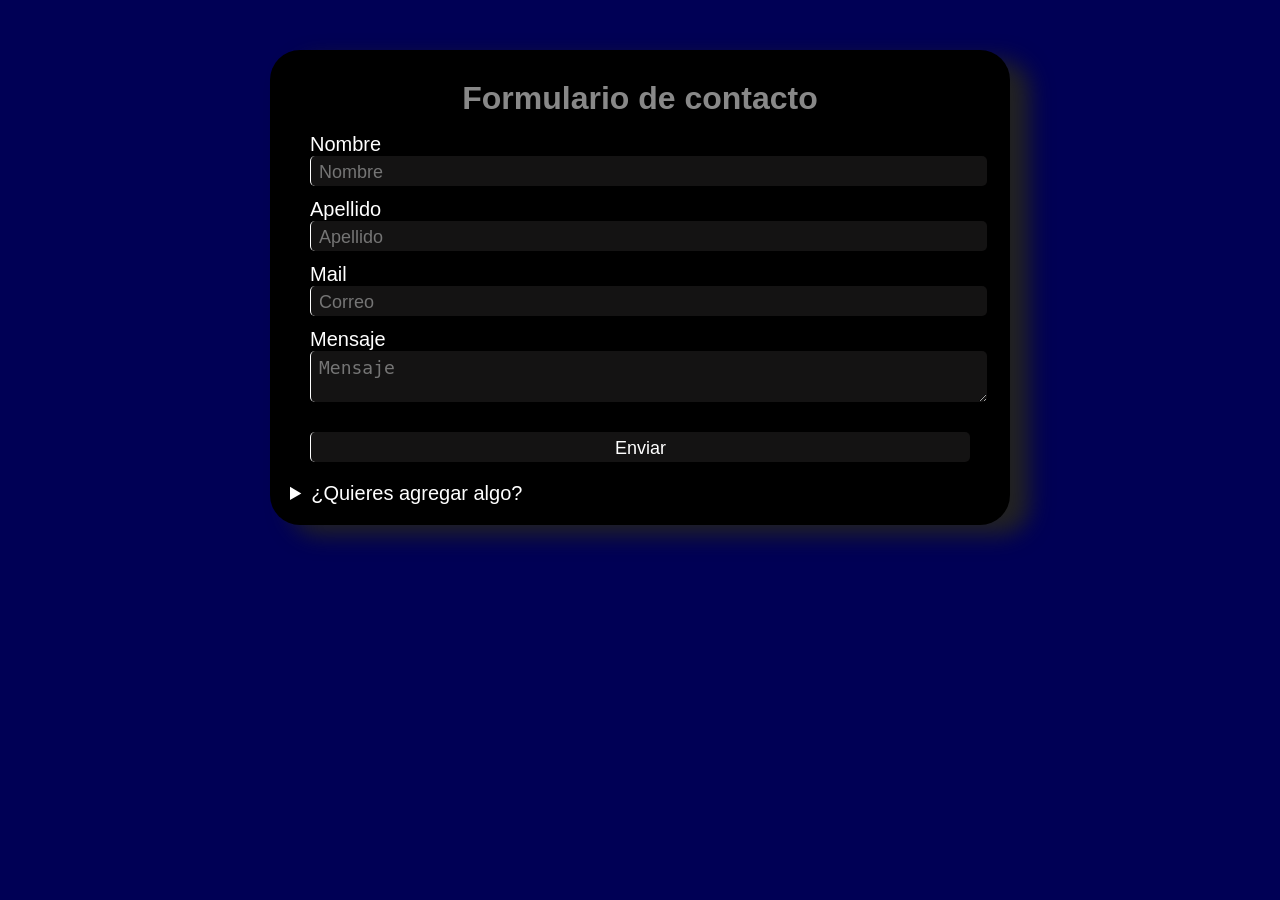
==== formulario/index.html @ 07cf9df8 "Primer commit: subida inicial" ====
<!DOCTYPE html>
<html>
  <head>
    <title>Formulario</title>
    <link rel="stylesheet" href="styles.css" />
  </head>
  <body>
    <form>
      <h1>Formulario de contacto</h1>
      <div class="form_input">
        <label>Nombre</label>
        <input type="text" placeholder="Nombre" />
      </div>
      <div class="form_input">
        <label>Apellido</label>

        <input type="text" placeholder="Apellido" />
      </div>
        
      <div class="form_input">
        <label>Mail</label>
        <input type="email" placeholder="Correo" />
      </div>
      <div class="form_input">
        <label>Mensaje </label>
        <textarea placeholder="Mensaje"></textarea>
      </div>
      <div class="boton">
        <input type="submit" value="Enviar" />
      </div>

      <details>
        <summary>¿Quieres agregar algo?</summary>
        <p><textarea placeholder="Mensaje"></textarea></p>
      </details>
    </form>
  </body>
</html>
---- formulario/styles.css ----
body {
  background-color: #005;
  margin: auto;
  font-family: sans-serif;
}
h1 {
  text-align: center;
  color: #888;
  margin: 0px;
  padding: 10px;
}
form {
  background-color: #000;
  margin: auto;
  margin-top: 50px;
  padding: 20px 20px;
  max-width: 700px;
  border-radius: 30px;
  font-size: 16px;
  box-shadow: 20px 10px 22px #222;
}
input,
textarea {
  padding: 6px 8px;
  padding-bottom: 3px;
  width: 100%;
  margin: 0;
  background-color: #141313;
  color: #fff;
  border: none;
  border-left: 1px solid #fff;
  font-size: 18px;
  border-radius: 5px;
}
.form_input {
  padding: 6px 20px;
}
.boton {
  padding: 20px;
  margin: auto;
}
label {
  color: #fff;
  font-size: 20px;
}
details {
  color: #fff;
  font-size: 20px;
}
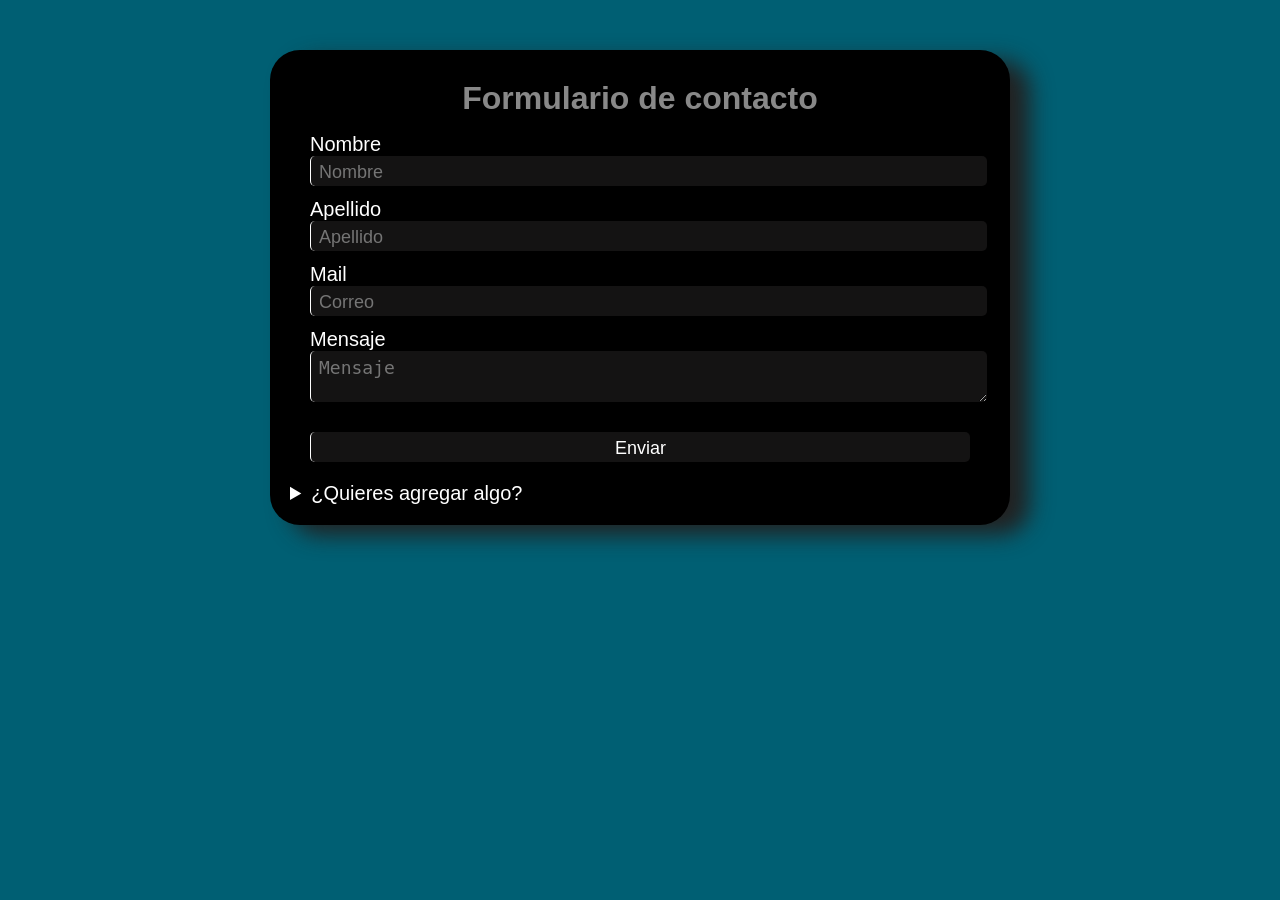
==== commit b27d6b66: "Cambios para el email" ====
--- a/formulario/index.html
+++ b/formulario/index.html
@@ -5,25 +5,25 @@
     <link rel="stylesheet" href="styles.css" />
   </head>
   <body>
-    <form>
+    <form  action="email.php" method="POST">
       <h1>Formulario de contacto</h1>
       <div class="form_input">
         <label>Nombre</label>
-        <input type="text" placeholder="Nombre" />
+        <input type="text" name="nombre" placeholder="Nombre" />
       </div>
       <div class="form_input">
         <label>Apellido</label>
 
-        <input type="text" placeholder="Apellido" />
+        <input type="text" name="apellido" placeholder="Apellido" />
       </div>
         
       <div class="form_input">
         <label>Mail</label>
-        <input type="email" placeholder="Correo" />
+        <input type="email" name="mail" placeholder="Correo" />
       </div>
       <div class="form_input">
         <label>Mensaje </label>
-        <textarea placeholder="Mensaje"></textarea>
+        <textarea name="mensaje" placeholder="Mensaje"></textarea>
       </div>
       <div class="boton">
         <input type="submit" value="Enviar" />
@@ -31,7 +31,7 @@
 
       <details>
         <summary>¿Quieres agregar algo?</summary>
-        <p><textarea placeholder="Mensaje"></textarea></p>
+        <p><textarea name="mensaje" placeholder="Mensaje"></textarea></p>
       </details>
     </form>
   </body>
--- a/formulario/styles.css
+++ b/formulario/styles.css
@@ -1,5 +1,5 @@
 body {
-  background-color: #005;
+  background-color: #005f73;
   margin: auto;
   font-family: sans-serif;
 }
@@ -12,6 +12,7 @@
 form {
   background-color: #000;
   margin: auto;
+ 
   margin-top: 50px;
   padding: 20px 20px;
   max-width: 700px;
@@ -47,3 +48,8 @@
   color: #fff;
   font-size: 20px;
 }
+
+.placeholder {
+  color: #fff;
+  font-size: 20px;
+}
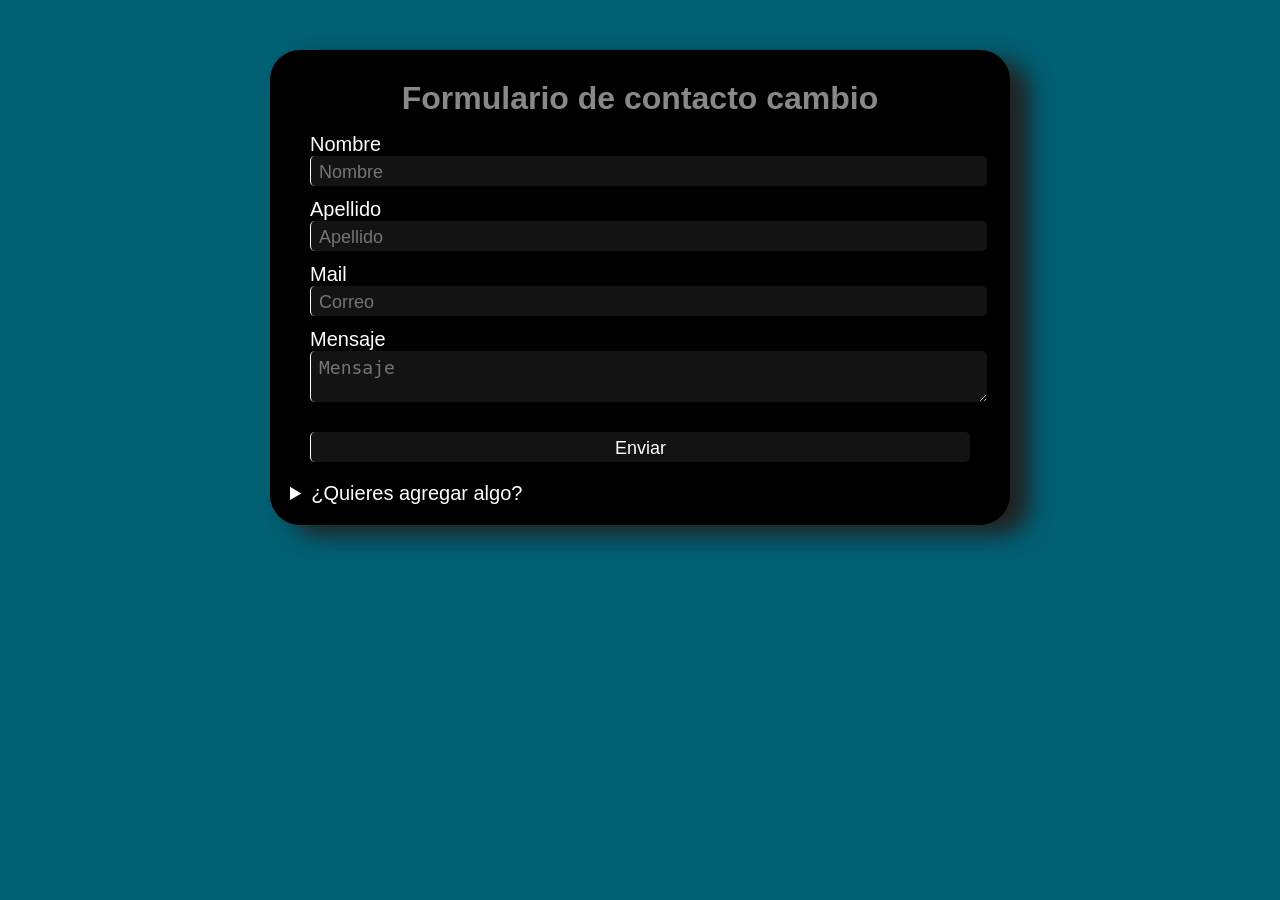
==== commit 321268e9: "cambios de manuel" ====
--- a/formulario/index.html
+++ b/formulario/index.html
@@ -6,7 +6,7 @@
   </head>
   <body>
     <form  action="email.php" method="POST">
-      <h1>Formulario de contacto</h1>
+      <h1>Formulario de contacto cambio</h1>
       <div class="form_input">
         <label>Nombre</label>
         <input type="text" name="nombre" placeholder="Nombre" />
@@ -19,11 +19,11 @@
         
       <div class="form_input">
         <label>Mail</label>
-        <input type="email" name="mail" placeholder="Correo" />
+        <input type="email" name="email" placeholder="Correo" />
       </div>
       <div class="form_input">
         <label>Mensaje </label>
-        <textarea name="mensaje" placeholder="Mensaje"></textarea>
+        <textarea name="mensaje1" placeholder="Mensaje"></textarea>
       </div>
       <div class="boton">
         <input type="submit" value="Enviar" />
@@ -31,7 +31,7 @@
 
       <details>
         <summary>¿Quieres agregar algo?</summary>
-        <p><textarea name="mensaje" placeholder="Mensaje"></textarea></p>
+        <p><textarea name="mensaje2" placeholder="Mensaje"></textarea></p>
       </details>
     </form>
   </body>
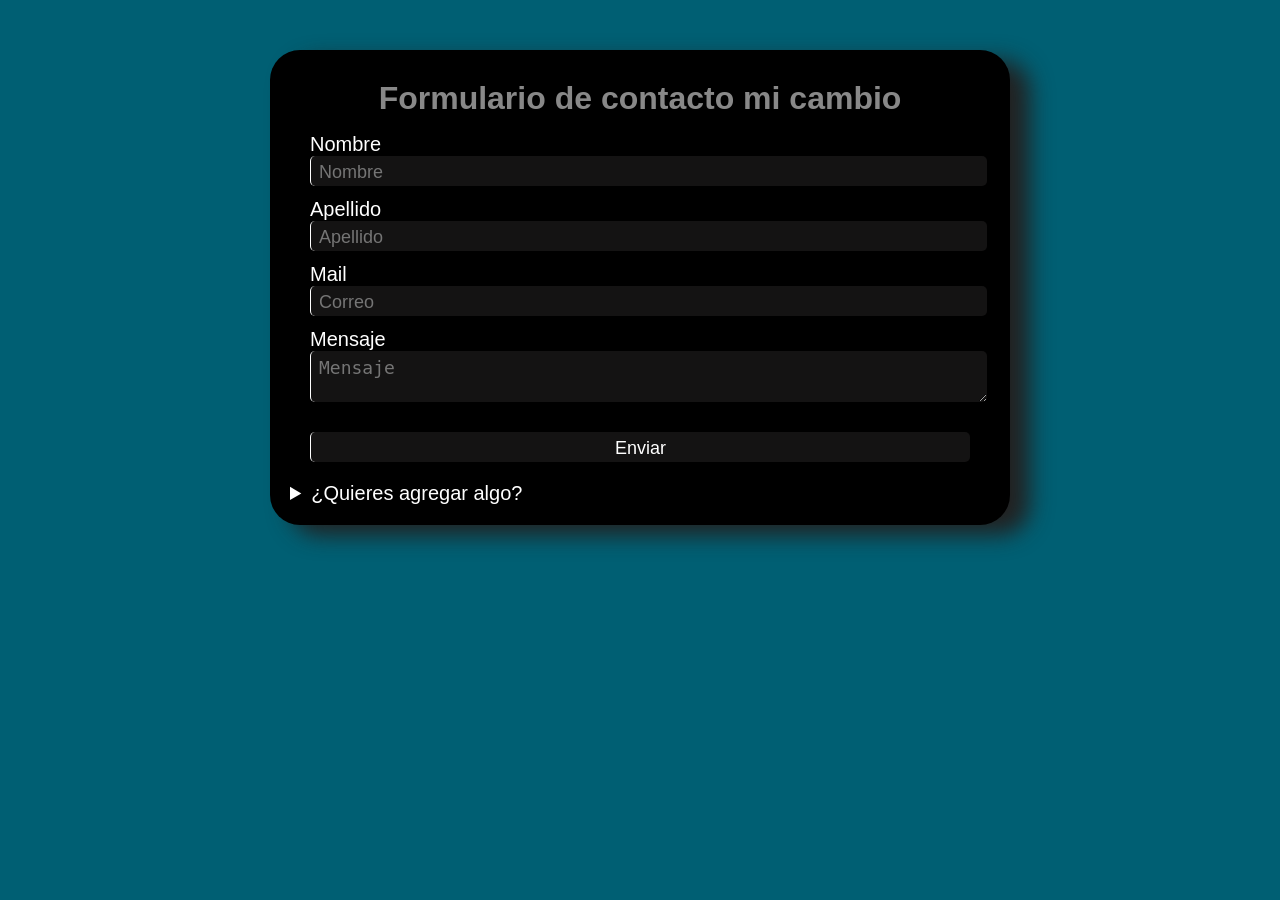
==== commit 356d8e10: "cambios nuevos de manuel" ====
--- a/formulario/index.html
+++ b/formulario/index.html
@@ -6,7 +6,7 @@
   </head>
   <body>
     <form  action="email.php" method="POST">
-      <h1>Formulario de contacto cambio</h1>
+      <h1>Formulario de contacto mi cambio</h1>
       <div class="form_input">
         <label>Nombre</label>
         <input type="text" name="nombre" placeholder="Nombre" />
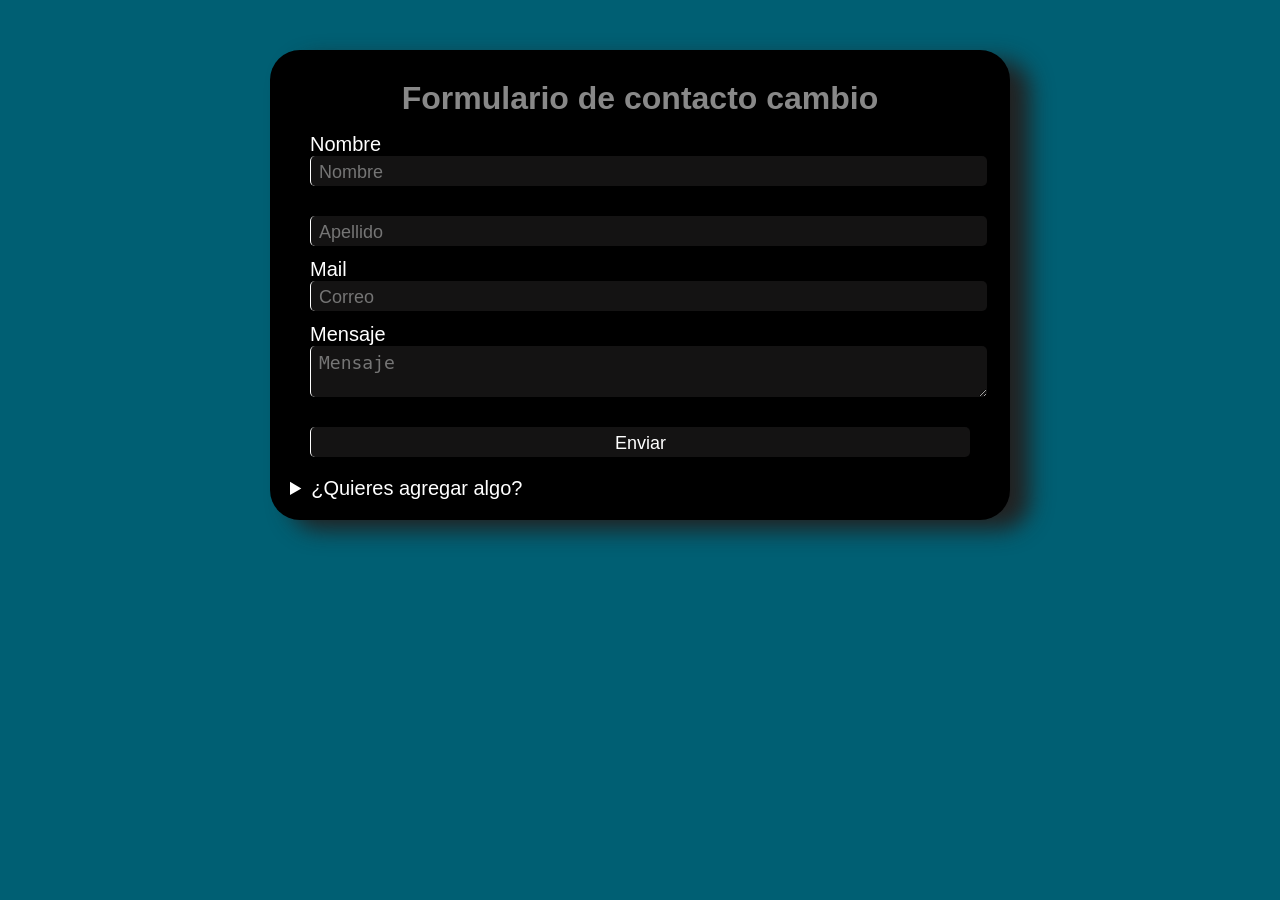
==== commit 8a675f09: "cambios nuevos2 de manuel" ====
--- a/formulario/index.html
+++ b/formulario/index.html
@@ -6,13 +6,13 @@
   </head>
   <body>
     <form  action="email.php" method="POST">
-      <h1>Formulario de contacto mi cambio</h1>
+      <h1>Formulario de contacto cambio</h1>
       <div class="form_input">
         <label>Nombre</label>
         <input type="text" name="nombre" placeholder="Nombre" />
       </div>
       <div class="form_input">
-        <label>Apellido</label>
+        Apellido</label>
 
         <input type="text" name="apellido" placeholder="Apellido" />
       </div>
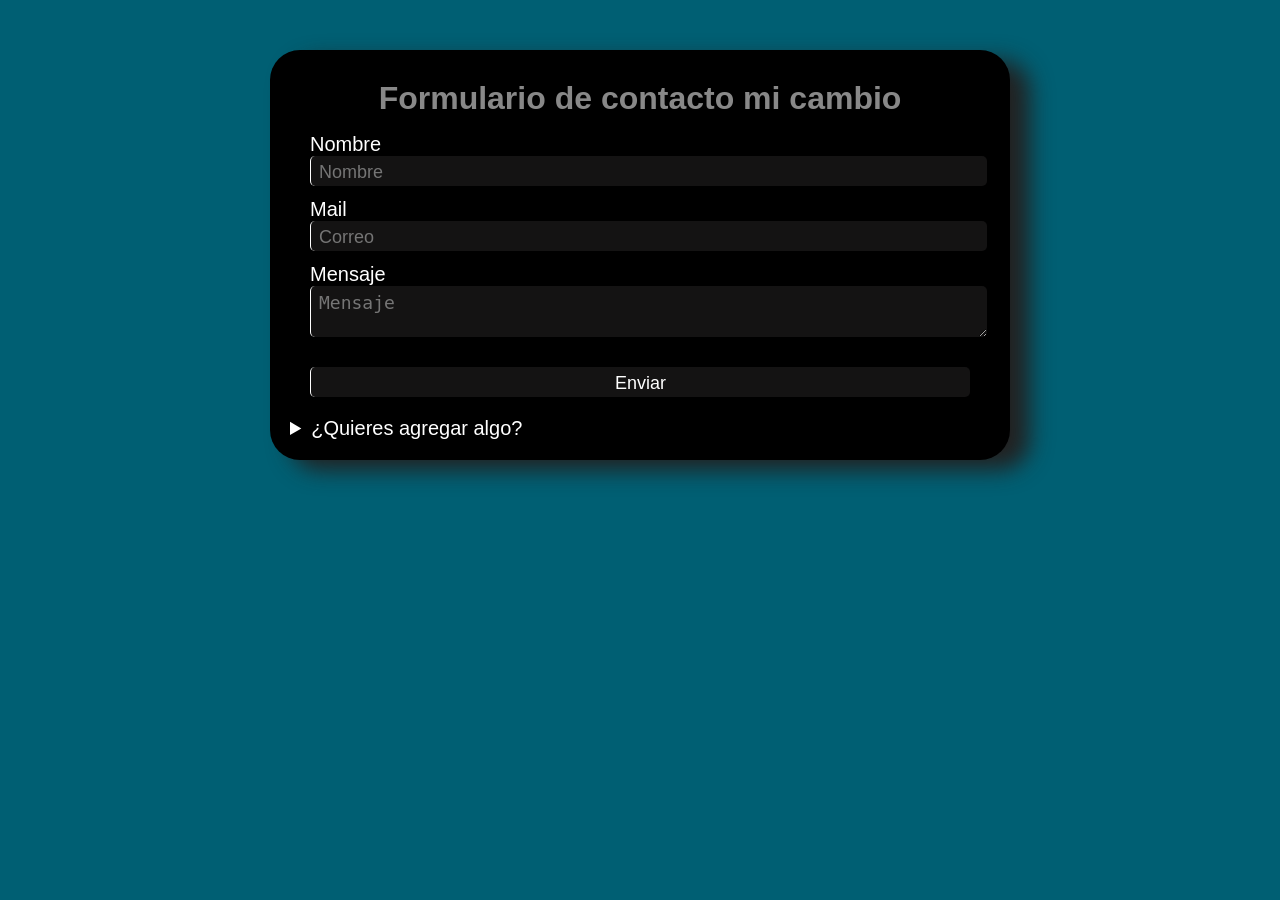
==== commit 47c68d55: "cambios de 15" ====
--- a/formulario/index.html
+++ b/formulario/index.html
@@ -6,16 +6,12 @@
   </head>
   <body>
     <form  action="email.php" method="POST">
-      <h1>Formulario de contacto cambio</h1>
+      <h1>Formulario de contacto mi cambio</h1>
       <div class="form_input">
         <label>Nombre</label>
         <input type="text" name="nombre" placeholder="Nombre" />
       </div>
-      <div class="form_input">
-        Apellido</label>
-
-        <input type="text" name="apellido" placeholder="Apellido" />
-      </div>
+      
         
       <div class="form_input">
         <label>Mail</label>
